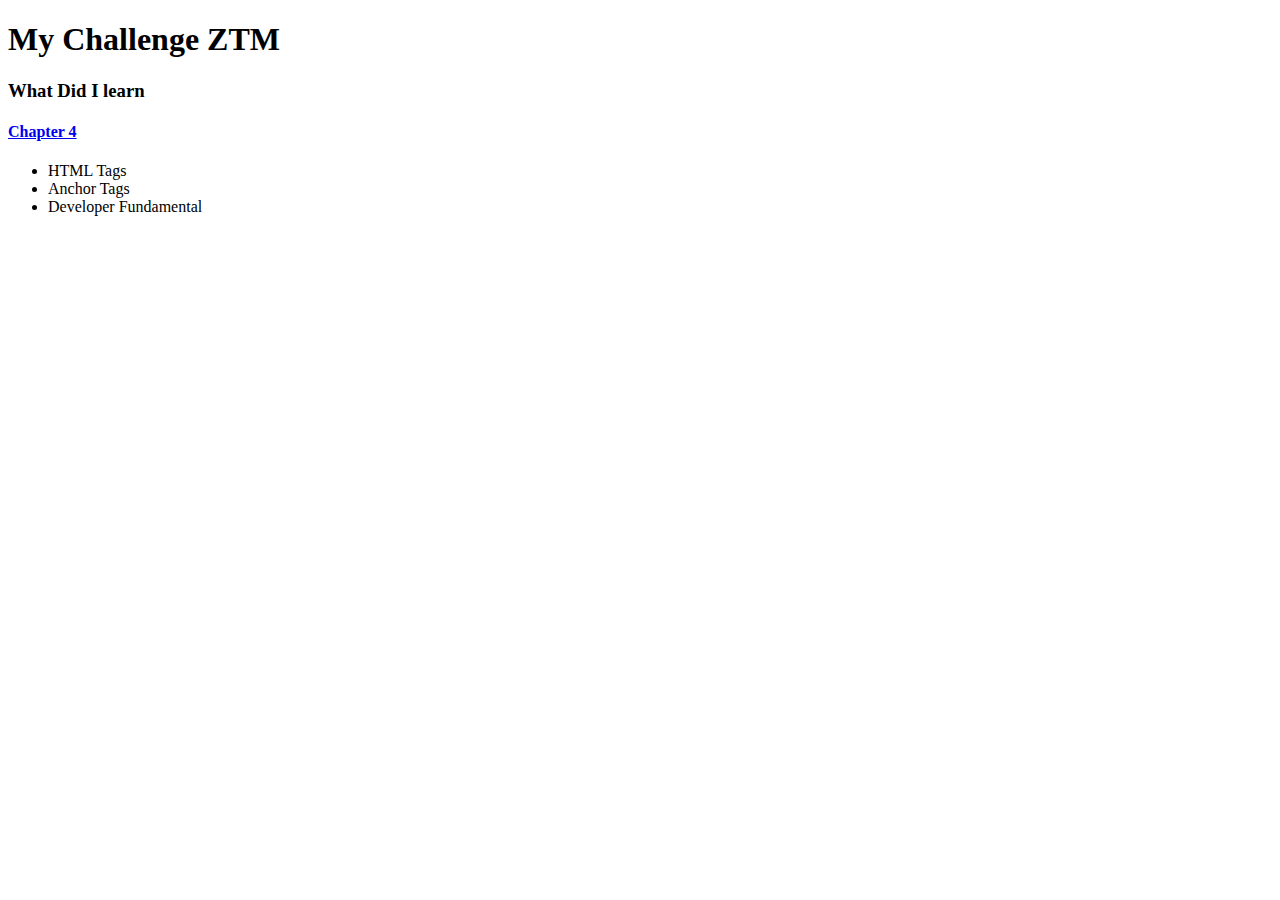
==== goal.html @ 664cd37f "chapter4 done" ====
<!DOCTYPE html>
<html lang="en">
  <head>
    <meta charset="UTF-8" />
    <meta http-equiv="X-UA-Compatible" content="IE=edge" />
    <meta name="viewport" content="width=device-width, initial-scale=1.0" />
    <title>Goal Review</title>
  </head>
  <body>
    <h1>My Challenge ZTM</h1>
    <h3>What Did I learn</h3>
    <h4><a href="index.html">Chapter 4</a></h4>
    <ul>
      <li>HTML Tags</li>
      <li>Anchor Tags</li>
      <li>Developer Fundamental</li>
    </ul>
  </body>
</html>
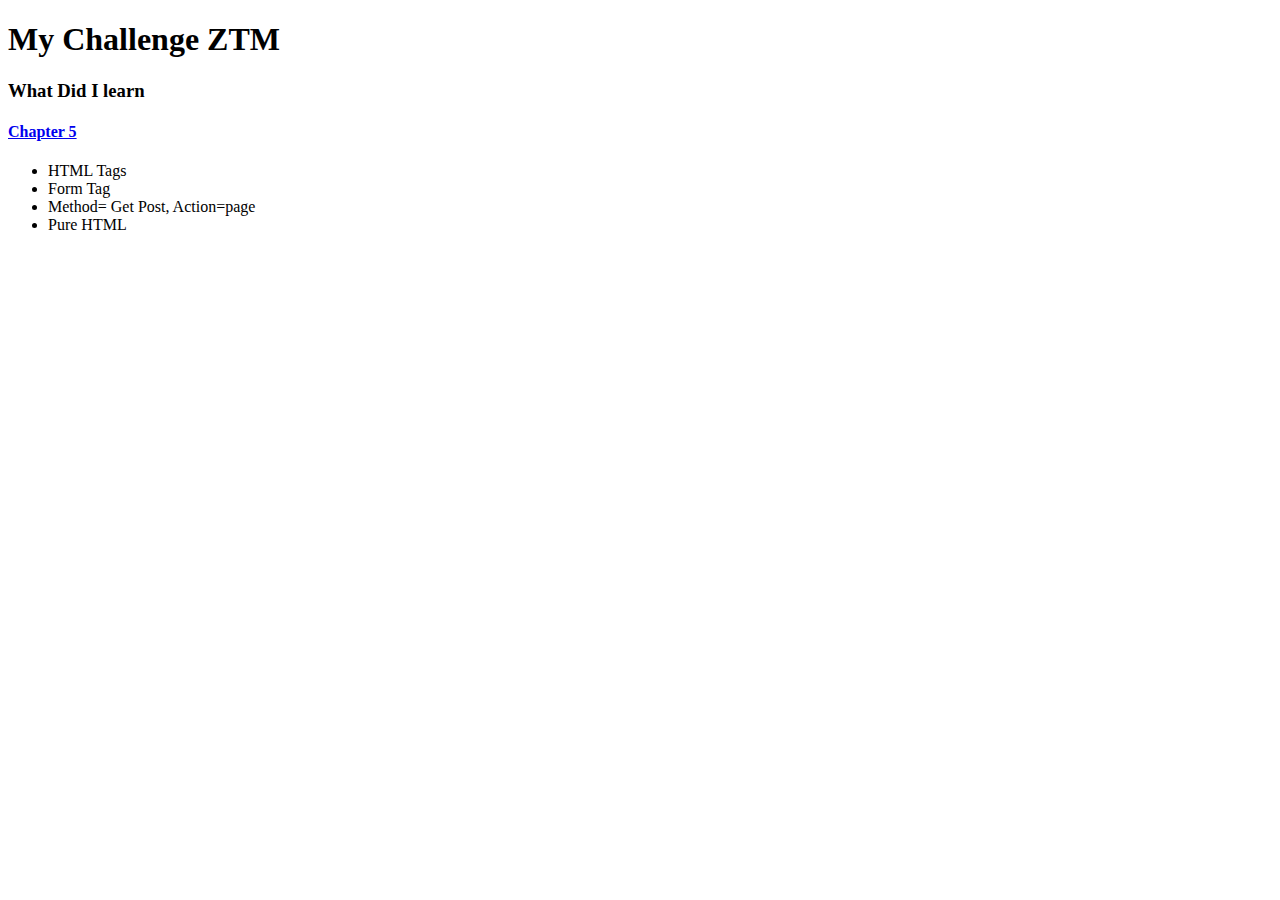
==== commit 70491321: "chapter 5 Done" ====
--- a/goal.html
+++ b/goal.html
@@ -9,11 +9,12 @@
   <body>
     <h1>My Challenge ZTM</h1>
     <h3>What Did I learn</h3>
-    <h4><a href="index.html">Chapter 4</a></h4>
+    <h4><a href="index.html">Chapter 5</a></h4>
     <ul>
       <li>HTML Tags</li>
-      <li>Anchor Tags</li>
-      <li>Developer Fundamental</li>
+      <li>Form Tag</li>
+      <li>Method= Get Post, Action=page</li>
+      <li>Pure HTML</li>
     </ul>
   </body>
 </html>
